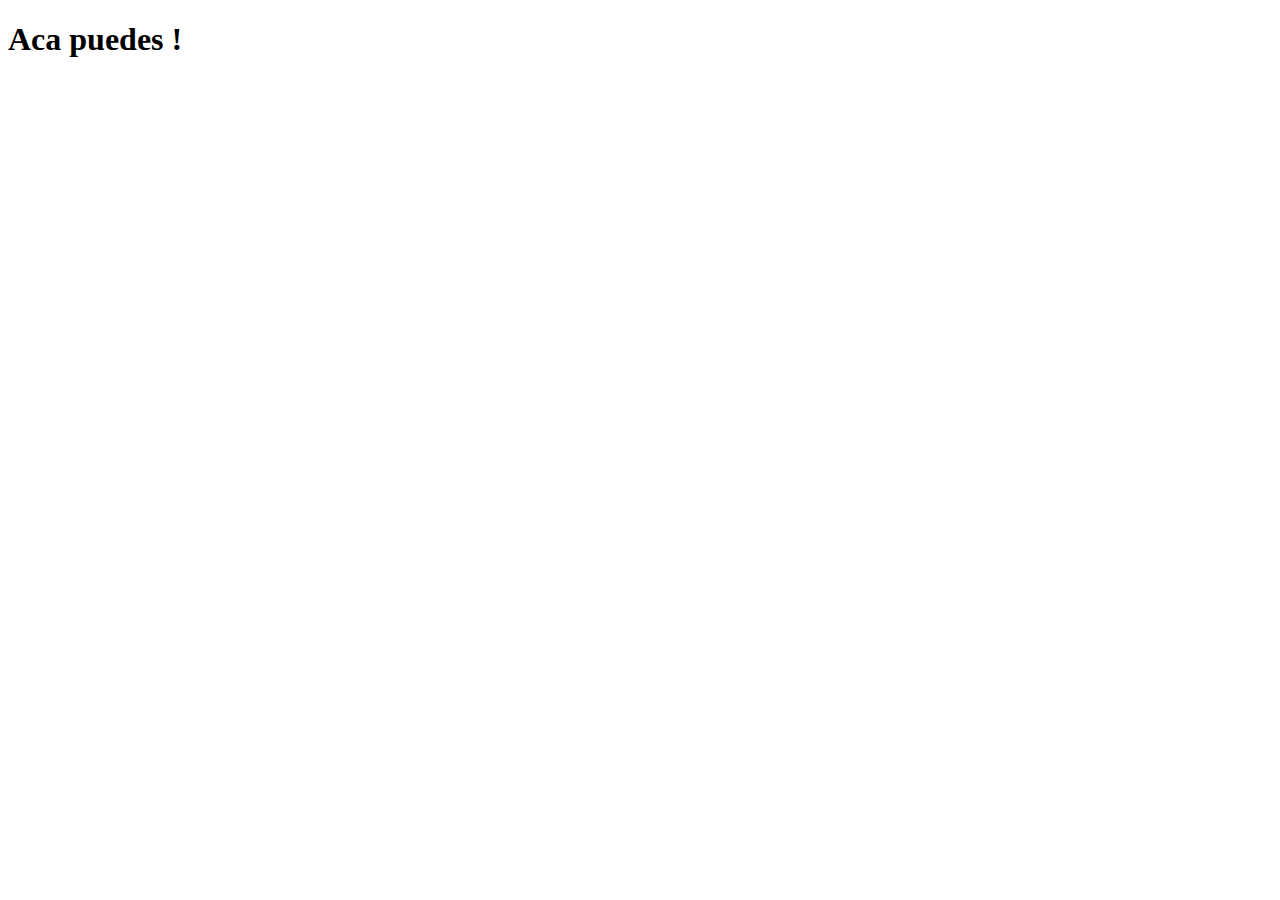
==== public/index.html @ 9dc1590d "inicio" ====
<!DOCTYPE html>
<html lang="en">
<head>
	<meta charset="UTF-8">
	<title>Prueba de Sass</title>
	<link rel="stylesheet" href="css/app.css">
</head>
<body>
	<!-- Acá puedes escribir el codigo de tu página -->
	<div class="container">
		<h1>Aca puedes !</h1>
	</div>

	
	<!-- <script src="js/app.js"></script> -->
</body>
</html>
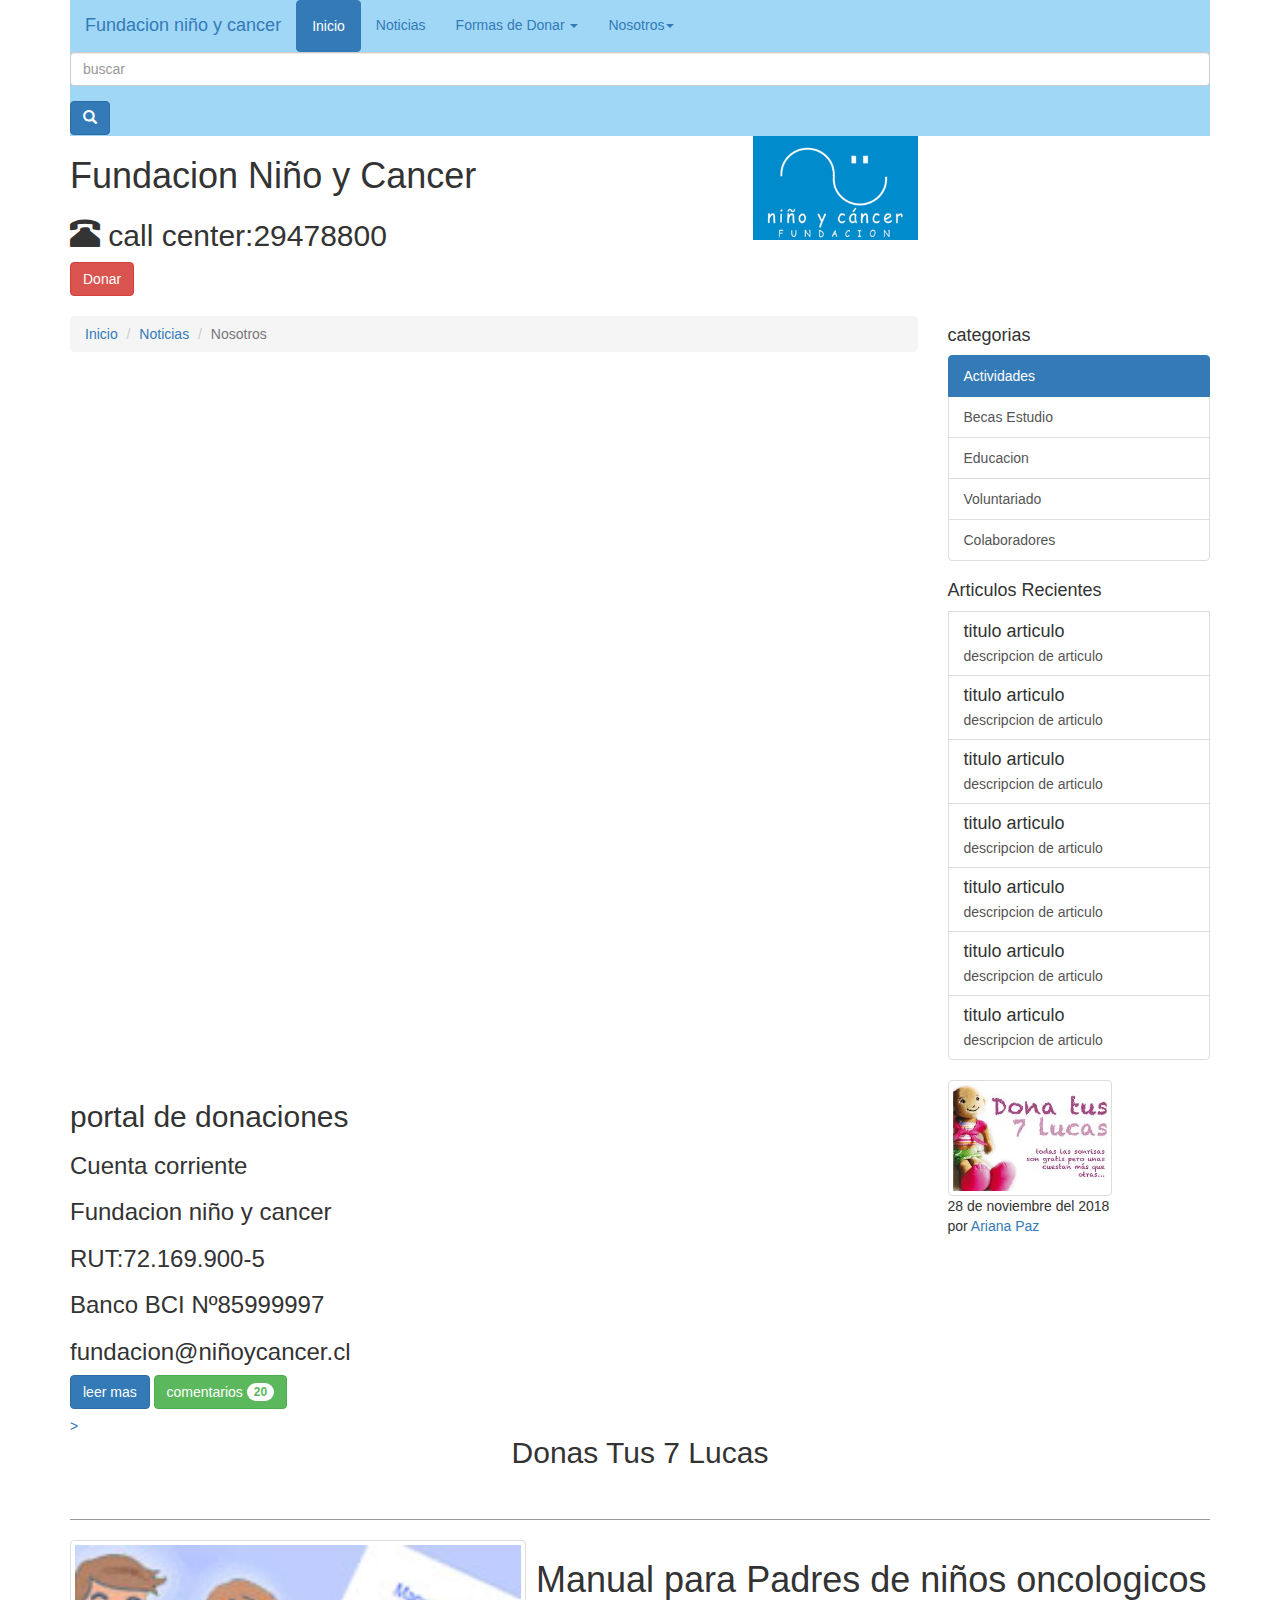
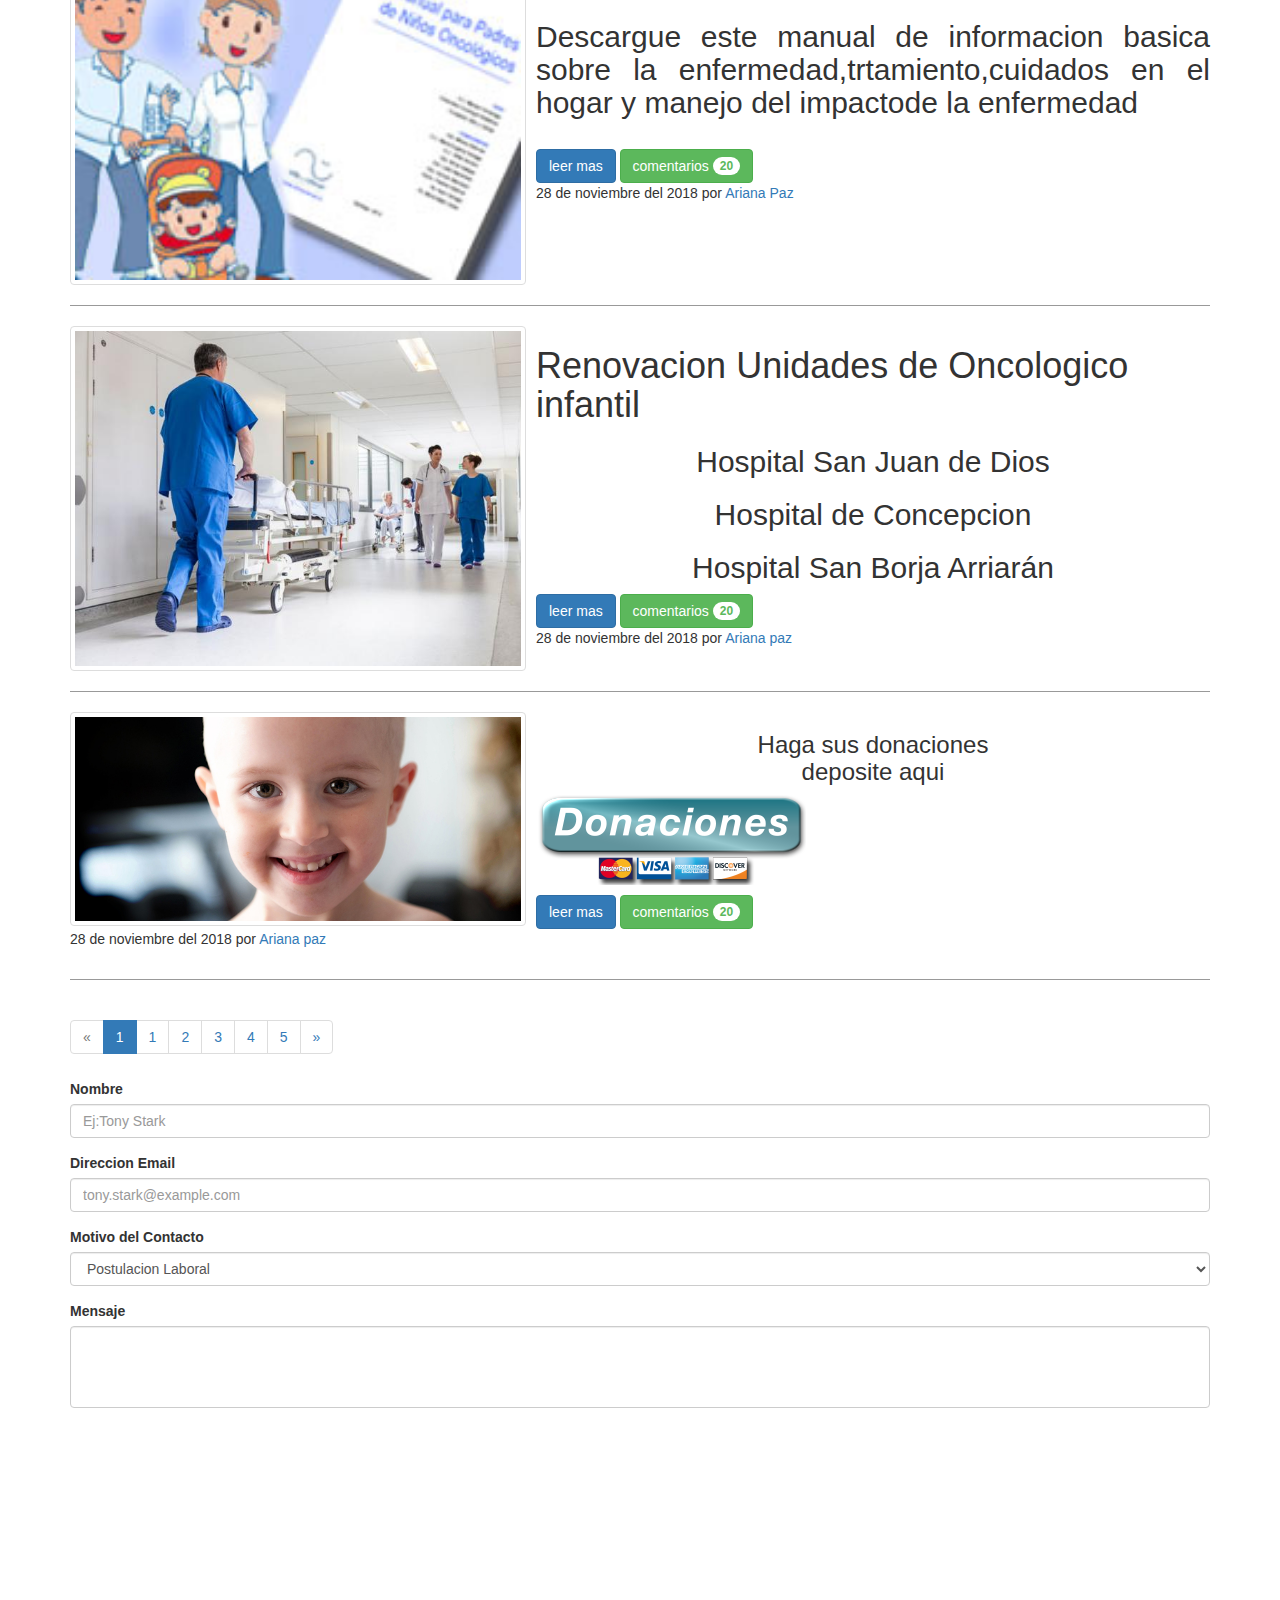
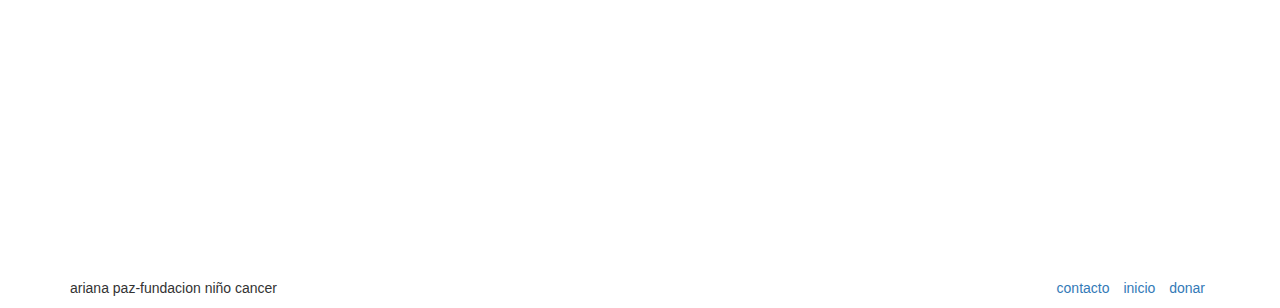
==== commit 208130d4: "segunda edicion" ====
--- a/public/index.html
+++ b/public/index.html
@@ -1,17 +1,322 @@
 <!DOCTYPE html>
-<html lang="en">
+<html lang="es">
 <head>
 	<meta charset="UTF-8">
-	<title>Prueba de Sass</title>
+	<meta name="viewport" content="width=device-width,user-scalable=no, initial-scale=1.0, maximun-scale=1.0, minimum-scale=1.0">
+	<title>fundacion niño y cancer</title>
+
+	<link rel="stylesheet" href="css/app.css">
+	<link rel="stylesheet" href="http://netdna.bootstrapcdn.com/bootstrap/3.1.1/css/bootstrap.min.css">
+	<link rel="stylesheet" href="http://netdna.bootstrapcdn.com/bootstrap/3.1.1/css/bootstrap-theme.min.css">
+	<script type="text/javascript" src="http://code.jquery.com/jquery-1.11.0.min.js"></script>
+	<script src="http://netdna.bootstrapcdn.com/bootstrap/3.1.1/js/bootstrap.min.js"></script>
 	<link rel="stylesheet" href="css/app.css">
 </head>
 <body>
-	<!-- Acá puedes escribir el codigo de tu página -->
+	<header class="container">
+		<div class="row">
+			<div class="col-md-12">
+				<nav class="navbar navbar-static-top" role="navigation">
+					<div class="navbar-header">
+						<button type="button" class="navbar-toggle collapsed" data-toggle="collapse" data-target="#navegacion-fc">
+							<span class="sr-only">Desplegar/ocultar menu</span>
+							<span class="icon-bar"></span>
+							<span class="icon-bar"></span>
+							<span class="icon-bar"></span>
+						</button>
+						<a href="#" class="navbar-brand">Fundacion niño y cancer</a>
+					</div>
+					<!--inicia menu-->
+					<div class="collapse navbar-collapse" id="navegacion-fc"> 
+						<ul class="nav navbar-nav">
+							<li class="active"> <a href="#"class="list-group-item active">Inicio</a></li>
+							<li> <a href="noticias.html">Noticias</a></li>
+							<li class="dropdown">
+								<a href="#" class="dropdown-toggle" data-toggle="dropdown" role="button">
+									Formas de Donar <span class="caret"></span>
+								</a>
+								<ul class="dropdown-menu" role="menu">
+									<li><a href="#">Siendo Socio</a></li>
+									<li><a href="#">Depositando</a></li>
+									<li><a href="#">Mediante LLamada Inter.</a></li>
+									<li><a href="#">alcancias</a></li>
+									<li><a href="#">coronas de caridad</a></li>
+									<li><a href="#">Empresas/Particulares</a></li>
+								</ul>
+							</li>
+							<li class="dropdown">
+								<a href="../public/nosotros.html" class="dropdown-toggle" data-toggle="dropdown" role="button">
+									Nosotros<span class="caret"></span>
+								</a>
+								<ul class="dropdown-menu" role="menu">
+									<li><a href="#">Nuestros Objetivos</a></li>
+									<li><a href="#">Consejo General</a></li>
+									<li><a href="#">Comite Ejecutivo</a></li>
+									<li><a href="#">Directorio Ejecutivo</a></li>
+									<li><a href="#">Administracion</a></li>
+									<li><a href="#">Voluntariado Administrativo</a></li>
+									<li><a href="#">Formulario Postulacion</a></li>
+								</ul>
+							</li>
+						</ul>
+						<div class="form-group">
+							<input type="text" class="form-control" placeholder="buscar">
+						</div>
+						<button type="submit" class="btn btn-primary">
+							<span class="glyphicon glyphicon-search"></span>
+						</button>
+					</form>
+				</div>
+			</nav>
+		</div>
+	</div>
+</header>
+<section class="container">
+	<div class="row">
+		<div class="col-md-7">
+			<h1>Fundacion Niño y Cancer</h1>
+			<h2><span class="glyphicon glyphicon-phone-alt"></span> call center:29478800</h2>
+			<button type="button" class="btn btn-danger">Donar</button>
+		</div>
+		<div class="col-md-2">
+			<img class="logo" src="imagenes/logo_fundacion.gif" alt="">
+		</div>
+	</div>
+</section>
+<section class="main container">
+	<div class="row">
+		<div class="col-md-9">
+			<div class="migas-de-pan">
+				<ol class="breadcrumb">
+					<li><a href="#">Inicio</a></li>
+					<li><a href="#">Noticias</a></li>
+					<li class="active">Nosotros</li>
+				</ol>
+			</div>
+		</div>	
+			<aside class="col-md-3">
+				<h4>categorias</h4>
+				<div class="list-group">
+					<a href="#" class="list-group-item active">Actividades</a>
+					<a href="#" class="list-group-item ">Becas Estudio</a>
+					<a href="#" class="list-group-item ">Educacion</a>
+					<a href="#" class="list-group-item ">Voluntariado</a>
+					<a href="#" class="list-group-item ">Colaboradores</a>
+				</div>
+				<h4>Articulos Recientes</h4>
+				<a href="#" class="list-group-item">
+					<h4 class="list-group-item-heading">titulo articulo</h4>
+					<p class="list-group-item-text">descripcion de articulo</p>
+				</a>
+				<a href="#" class="list-group-item">
+					<h4 class="list-group-item-heading">titulo articulo</h4>
+					<p class="list-group-item-text">descripcion de articulo</p>
+				</a>
+				<a href="#" class="list-group-item">
+					<h4 class="list-group-item-heading">titulo articulo</h4>
+					<p class="list-group-item-text">descripcion de articulo</p>
+				</a>
+				<a href="#" class="list-group-item">
+					<h4 class="list-group-item-heading">titulo articulo</h4>
+					<p class="list-group-item-text">descripcion de articulo</p>
+				</a>
+				<a href="#" class="list-group-item">
+					<h4 class="list-group-item-heading">titulo articulo</h4>
+					<p class="list-group-item-text">descripcion de articulo</p>
+				</a>
+				<a href="#" class="list-group-item">
+					<h4 class="list-group-item-heading">titulo articulo</h4>
+					<p class="list-group-item-text">descripcion de articulo</p>
+				</a>
+				<a href="#" class="list-group-item">
+					<h4 class="list-group-item-heading">titulo articulo</h4>
+					<p class="list-group-item-text">descripcion de articulo</p>
+				</a>
+			</aside>
+		</div>
+	</div>
+</section>
+<div class="container">
+	<div class="row">
+		<div class="col-md-9">
+	        <h2>portal de donaciones</h2>
+			<h3>Cuenta corriente</h3>
+			<h3>Fundacion niño y cancer</h3>
+			<h3>RUT:72.169.900-5 </h3>
+			<h3>Banco BCI Nº85999997</h3>
+			<h3>fundacion@niñoycancer.cl</h3>
+			<a href="#" class="btn btn-primary">leer mas</a>
+			<a href="#" class="btn btn-success">comentarios <span class="badge">20</span></a>
+		</div>
+		<div class="col-md-2">
+			<img class="img-thumbnail" src="../public/imagenes/7lucas.jpg" alt="">
+			<p><span class="post-fecha">28 de noviembre del 2018</span> por <span class="post-autor"><a href="#">Ariana Paz</a></span></p>
+		</div>
+	</div>
+</div>
+	<div class="row">
+		<div class="col-md-6"></div>
+		<div class="col-md-3"></div>
+	</div>
+	<div class="row">
+		<div class="col-md-6"></div>
+		<div class="col-md-3"></div>
+	</div>
+	<div class="row">
+		<div class="col-md-6"></div>
+		<div class="col-md-3"></div>
+	</div>
+	<div class="row">
+		<div class="col-md-6"></div>
+		<div class="col-md-3"></div>
+	</div>
+	<div class="row">
+		<div class="col-md-6"></div>
+		<div class="col-md-3"></div>
+	</div>
+	<div class="row">
+		<div class="col-md-10"></div>
+		<div class="col-md-2"></div>
+	</div>
+	<div class="row">
+		<div class="col-md-10"></div>
+		<div class="col-md-2"></div>
+	</div>
+</div>
+		<div class="container">
+			<article class="post clearfix">
+				<a href="#" class="thumb pull-left">
+					>
+				</a>
+				<h2 class="post-title text-center">
+					<a href="#">Donas Tus 7 Lucas</a>
+				</h2>
+				<p class="post-contenido text-center">
+					
+				</p>
+				<div class="contenedor-botones"> 
+					
+				</div>
+				
+				<br>
+			</article>
+			<article class="post clearfix">
+				<a href="#" class="thumb pull-left">
+					<img class="img-thumbnail" src="../public/imagenes/art4.jpg" alt="">
+				</a>
+				<h3 class="post-title">
+					<h1>Manual para Padres de niños oncologicos</h1>
+				</h3>
+				<h2 class="post-contenido text-justify">
+				Descargue este manual de informacion basica sobre la enfermedad,trtamiento,cuidados en el hogar y manejo del impactode la enfermedad</h2>
+				<br>
+				<div class="contenedor-botones"> 
+					<a href="#" class="btn btn-primary"> leer mas</a>
+					<a href="#" class="btn btn-success">comentarios <span class="badge">20</span></a>
+				</div>
+				<p><span class="post-fecha">28 de noviembre del 2018</span> por <span class="post-autor"><a href="#">Ariana Paz</a></span></p>
+				<br>
+			</article>
+			<article class="post clearfix">
+				<a href="#" class="thumb pull-left">
+					<img class="img-thumbnail" src="../public/imagenes/art3.jpg" alt="">
+				</a>
+				<h3 class="post-title">
+					<h1>Renovacion Unidades de Oncologico infantil<h1>
+					</h3>
+					<h2 class="post-contenido text-center">
+						Hospital San Juan de Dios
+					</h2>
+					<h2 class="post-contenido text-center">
+						Hospital de Concepcion
+					</h2>
+					<h2 class="post-contenido text-center">
+						Hospital San Borja Arriarán
+					</h2>
+					<div class="contenedor-botones"> 
+						<a href="#" class="btn btn-primary"> leer mas</a>
+						<a href="#" class="btn btn-success">comentarios <span class="badge">20</span></a>
+					</div>
+					<p><span class="post-fecha">28 de noviembre del 2018</span> por <span class="post-autor"><a href="#">Ariana paz</a></span></p>
+				</article>
+				<article class="post clearfix">
+					<a href="#" class="thumb pull-left">
+						<img class="img-thumbnail" src="../public/imagenes/art2.jpg" alt="">
+					</a>
+					<h3 class="post-title text-center">
+						<a href="#">Haga sus donaciones</a>
+						<p>deposite aqui</p>
+					</h3>
+					<p class="post-contenido">
+						<img src="../public/imagenes/donacion2.png" alt="">
+						<img src="..public/imagenes/logowebp.png" alt="">
+					</p>
+					<div class="contenedor-botones"> 
+						<a href="#" class="btn btn-primary"> leer mas</a>
+						<a href="#" class="btn btn-success">comentarios <span class="badge">20</span></a>
+					</div>
+					<p><span class="post-fecha">28 de noviembre del 2018</span> por <span class="post-autor"><a href="#">Ariana paz</a></span></p>
+				</article>
+				<nav>
+					<div class="center-block">
+						<ul class="pagination">
+							<li class="disabled"><a href="#">&laquo;</a></li>
+							<li class="active"><a href="#">1</a></li>
+							<li><a href="#">1</a></li>
+							<li><a href="#">2</a></li>
+							<li><a href="#">3</a></li>
+							<li><a href="#">4</a></li>
+							<li><a href="#">5</a></li>
+							<li><a href="#">&raquo;</a></li>
+						</ul>
+					</div>
+				</nav>			
+			</div>
+		</div>
+		</section>	
+
+<footer>
 	<div class="container">
-		<h1>Aca puedes !</h1>
-	</div>
+		<form>
+		  <div class="form-group">
+		    <label for="exampleFormControlInput1">Nombre</label>
+		    <input type="email" class="form-control" id="exampleFormControlInput1" placeholder="Ej:Tony Stark">
+		  </div>
+		   <div class="form-group">
+		    <label for="exampleFormControlInput1">Direccion Email</label>
+		    <input type="email" class="form-control" id="exampleFormControlInput1" placeholder="tony.stark@example.com">
+		  </div>
+		  <div class="form-group">
+		    <label for="exampleFormControlSelect1">Motivo del Contacto</label>
+		    <select class="form-control" id="exampleFormControlSelect1">
+		      <option>Postulacion Laboral</option>
+		      <option>Solicitud Colaborador</option>
+		      <option>Postulacion Voluntario</option>
+		      <option>Realizar Actividad</option>
+		      <option>Mas Informacion</option>
+		    </select>
+		  </div>
+		  <div class="form-group">
+		    <label for="exampleFormControlSelect2">Mensaje</label>
+		    <select multiple class="form-control" id="exampleFormControlSelect2">
+		    </select>
+		  </div>
+		</form>
+		<iframe src="https://www.google.com/maps/embed?pb=!1m18!1m12!1m3!1d26639.502974983185!2d-70.59573984834611!3d-33.42486407243729!2m3!1f0!2f0!3f0!3m2!1i1024!2i768!4f13.1!3m3!1m2!1s0x9662cee717978c8b%3A0xf249e043ee756cec!2sEl+Director+5987%2C+Las+Condes%2C+Regi%C3%B3n+Metropolitana!5e0!3m2!1ses!2scl!4v1541175277330" width="600" height="450" frameborder="0" style="border:0" allowfullscreen></iframe>
 
-	
-	<!-- <script src="js/app.js"></script> -->
+		<div class="row">
+			<div class="col-xs-6">
+				<p>ariana paz-fundacion niño cancer</p>
+			</div>
+			<div class="col-xs-6">
+				<ul class="list-inline text-right">
+					<li><a href="#">contacto</a></li>
+					<li><a href="#">inicio</a></li>
+					<li><a href="#">donar</a></li>
+				</ul>
+			</div>
+		</div>
+	</div>
+</footer>
 </body>
 </html>
--- a/public/css/app.css
+++ b/public/css/app.css
@@ -0,0 +1,70 @@
+.conteiner {
+  background-color: #428BCA;
+  width: 80%;
+  margin-left: 10%;
+}
+
+.navbar {
+  margin-bottom: 0;
+  background-color: #A0D7F6;
+}
+
+.jumbotron {
+  background: #428BCA;
+  color: white;
+  padding: 20px 0;
+}
+
+.main {
+  margin-top: 20px;
+  margin-bottom: 20px;
+}
+
+.post {
+  padding-bottom: 20px;
+  margin-bottom: 20px;
+  border-bottom: 1px solid #999;
+}
+
+.post .post-title a {
+  color: #333;
+}
+
+.post .thumb {
+  margin-right: 10px;
+  width: 40%;
+}
+
+.post .thumb img {
+  width: 100%;
+}
+
+.post .contenedor-botones {
+  width: 100%;
+}
+
+.aside {
+  float: left;
+}
+
+.jumbotron div img {
+  float: right;
+  position: relative;
+}
+
+@media screen and (max-width: 768px) {
+  .post .thumb {
+    width: 100%;
+    margin-bottom: 20px;
+    margin-right: 0;
+  }
+}
+
+.thumbnail {
+  float: left;
+}
+
+.logo {
+  width: 100%;
+}
+
--- a/public/css/app.css
+++ b/public/css/app.css
@@ -0,0 +1,70 @@
+.conteiner {
+  background-color: #428BCA;
+  width: 80%;
+  margin-left: 10%;
+}
+
+.navbar {
+  margin-bottom: 0;
+  background-color: #A0D7F6;
+}
+
+.jumbotron {
+  background: #428BCA;
+  color: white;
+  padding: 20px 0;
+}
+
+.main {
+  margin-top: 20px;
+  margin-bottom: 20px;
+}
+
+.post {
+  padding-bottom: 20px;
+  margin-bottom: 20px;
+  border-bottom: 1px solid #999;
+}
+
+.post .post-title a {
+  color: #333;
+}
+
+.post .thumb {
+  margin-right: 10px;
+  width: 40%;
+}
+
+.post .thumb img {
+  width: 100%;
+}
+
+.post .contenedor-botones {
+  width: 100%;
+}
+
+.aside {
+  float: left;
+}
+
+.jumbotron div img {
+  float: right;
+  position: relative;
+}
+
+@media screen and (max-width: 768px) {
+  .post .thumb {
+    width: 100%;
+    margin-bottom: 20px;
+    margin-right: 0;
+  }
+}
+
+.thumbnail {
+  float: left;
+}
+
+.logo {
+  width: 100%;
+}
+
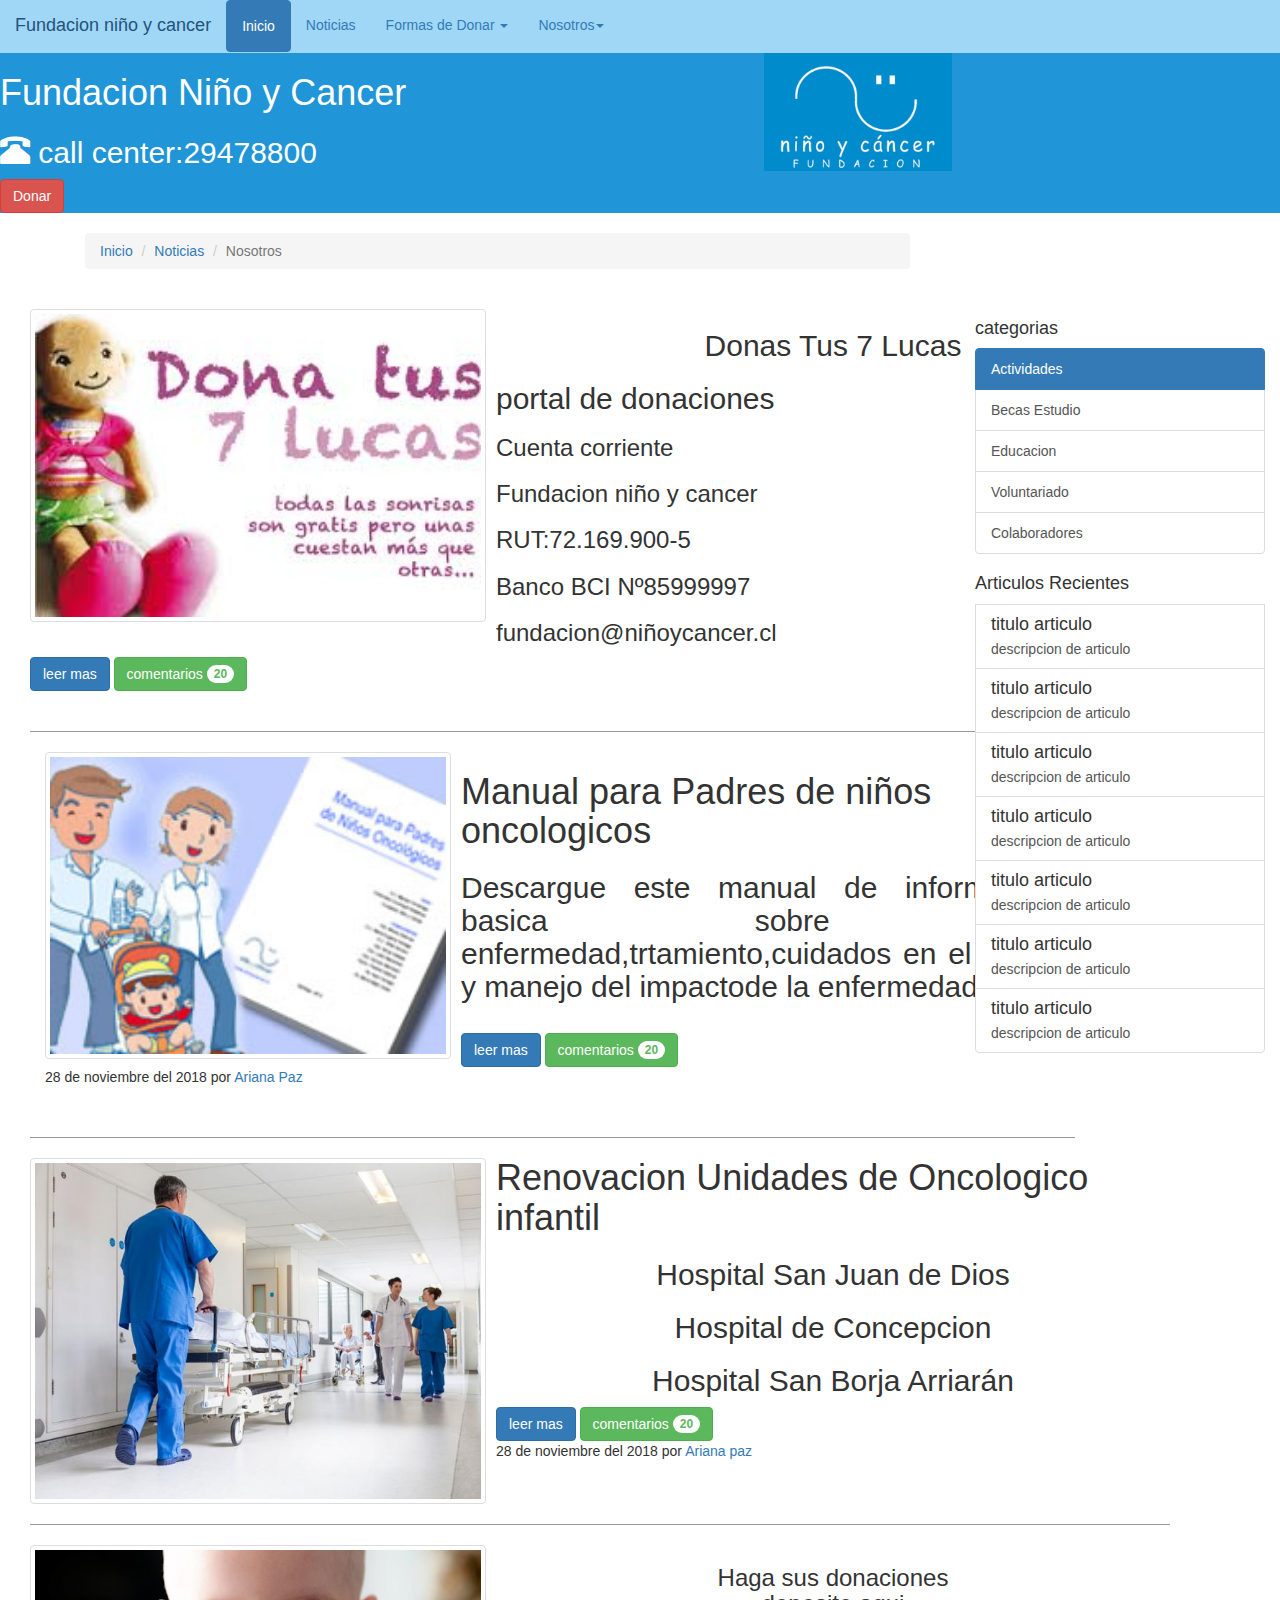
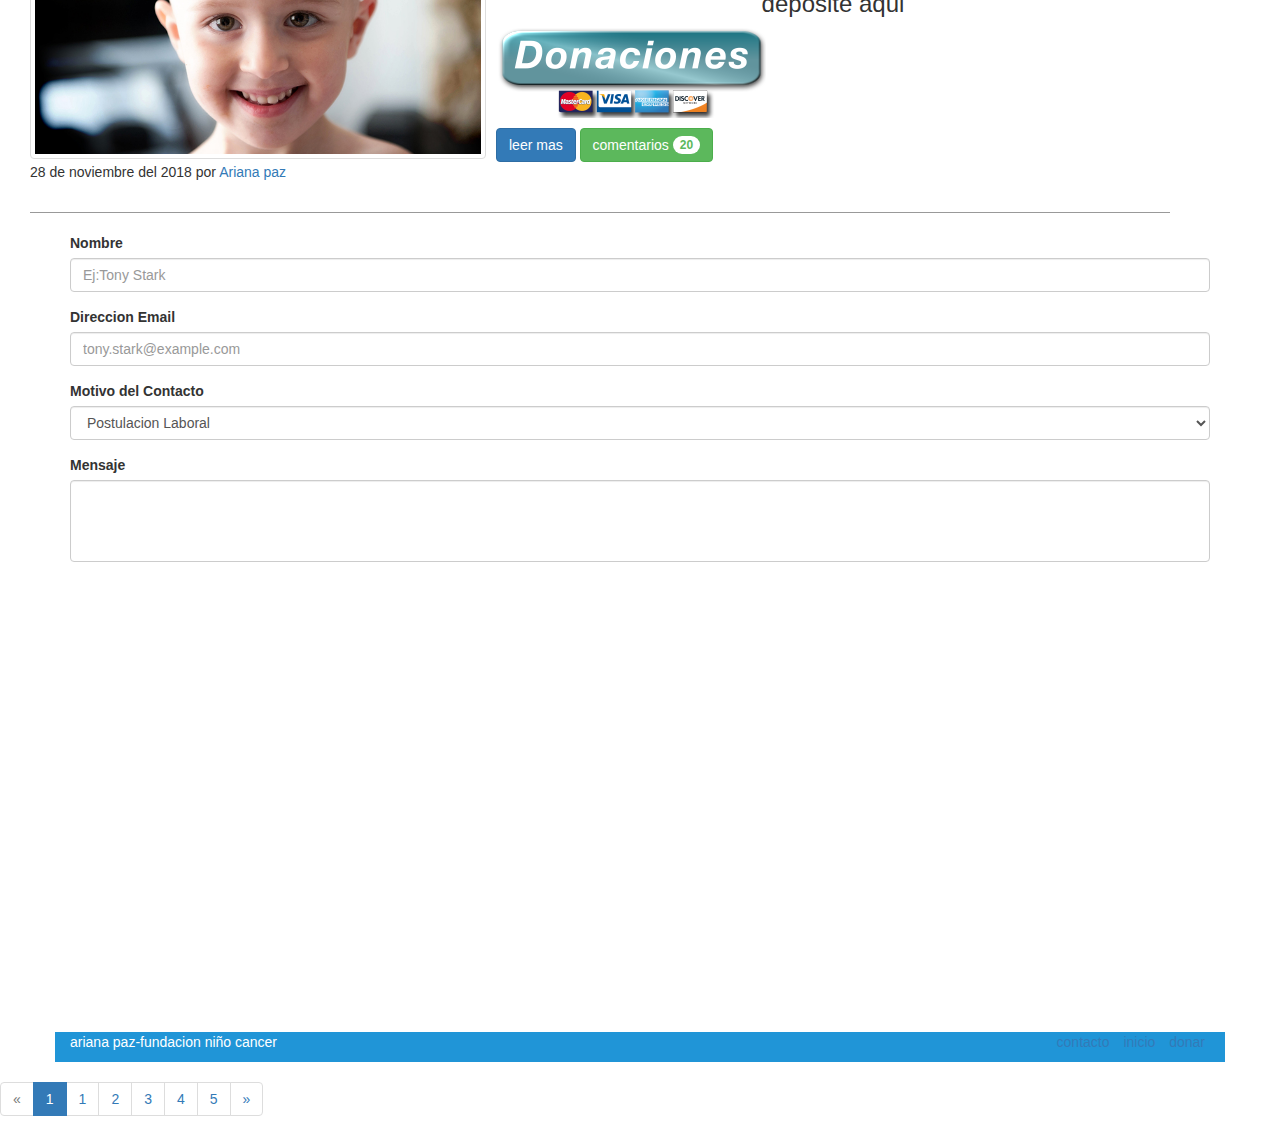
==== commit e88fe42b: "tercera edicion" ====
--- a/public/index.html
+++ b/public/index.html
@@ -13,65 +13,58 @@
 	<link rel="stylesheet" href="css/app.css">
 </head>
 <body>
-	<header class="container">
-		<div class="row">
-			<div class="col-md-12">
-				<nav class="navbar navbar-static-top" role="navigation">
-					<div class="navbar-header">
-						<button type="button" class="navbar-toggle collapsed" data-toggle="collapse" data-target="#navegacion-fc">
-							<span class="sr-only">Desplegar/ocultar menu</span>
-							<span class="icon-bar"></span>
-							<span class="icon-bar"></span>
-							<span class="icon-bar"></span>
-						</button>
-						<a href="#" class="navbar-brand">Fundacion niño y cancer</a>
-					</div>
-					<!--inicia menu-->
-					<div class="collapse navbar-collapse" id="navegacion-fc"> 
-						<ul class="nav navbar-nav">
-							<li class="active"> <a href="#"class="list-group-item active">Inicio</a></li>
-							<li> <a href="noticias.html">Noticias</a></li>
-							<li class="dropdown">
-								<a href="#" class="dropdown-toggle" data-toggle="dropdown" role="button">
-									Formas de Donar <span class="caret"></span>
-								</a>
-								<ul class="dropdown-menu" role="menu">
-									<li><a href="#">Siendo Socio</a></li>
-									<li><a href="#">Depositando</a></li>
-									<li><a href="#">Mediante LLamada Inter.</a></li>
-									<li><a href="#">alcancias</a></li>
-									<li><a href="#">coronas de caridad</a></li>
-									<li><a href="#">Empresas/Particulares</a></li>
-								</ul>
-							</li>
-							<li class="dropdown">
-								<a href="../public/nosotros.html" class="dropdown-toggle" data-toggle="dropdown" role="button">
-									Nosotros<span class="caret"></span>
-								</a>
-								<ul class="dropdown-menu" role="menu">
-									<li><a href="#">Nuestros Objetivos</a></li>
-									<li><a href="#">Consejo General</a></li>
-									<li><a href="#">Comite Ejecutivo</a></li>
-									<li><a href="#">Directorio Ejecutivo</a></li>
-									<li><a href="#">Administracion</a></li>
-									<li><a href="#">Voluntariado Administrativo</a></li>
-									<li><a href="#">Formulario Postulacion</a></li>
-								</ul>
-							</li>
-						</ul>
-						<div class="form-group">
-							<input type="text" class="form-control" placeholder="buscar">
-						</div>
-						<button type="submit" class="btn btn-primary">
-							<span class="glyphicon glyphicon-search"></span>
-						</button>
-					</form>
-				</div>
-			</nav>
-		</div>
-	</div>
-</header>
-<section class="container">
+
+	<div class="row">
+		<div class="col-md-12">
+			<nav class="navbar navbar-static-top" role="navigation">
+				<div class="navbar-header">
+					<button type="button" class="navbar-toggle collapsed" data-toggle="collapse" data-target="#navegacion-fc">
+						<span class="sr-only">Desplegar/ocultar menu</span>
+						<span class="icon-bar"></span>
+						<span class="icon-bar"></span>
+						<span class="icon-bar"></span>
+					</button>
+					<a href="#" class="navbar-brand">Fundacion niño y cancer</a>
+				</div>
+				<!--inicia menu-->
+				<div class="collapse navbar-collapse" id="navegacion-fc"> 
+					<ul class="nav navbar-nav">
+						<li class="active"> <a href="#"class="list-group-item active">Inicio</a></li>
+						<li> <a href="noticias.html">Noticias</a></li>
+						<li class="dropdown">
+							<a href="#" class="dropdown-toggle" data-toggle="dropdown" role="button">
+								Formas de Donar <span class="caret"></span>
+							</a>
+							<ul class="dropdown-menu" role="menu">
+								<li><a href="#">Siendo Socio</a></li>
+								<li><a href="#">Depositando</a></li>
+								<li><a href="#">Mediante LLamada Inter.</a></li>
+								<li><a href="#">alcancias</a></li>
+								<li><a href="#">coronas de caridad</a></li>
+								<li><a href="#">Empresas/Particulares</a></li>
+							</ul>
+						</li>
+						<li class="dropdown">
+							<a href="../public/nosotros.html" class="dropdown-toggle" data-toggle="dropdown" role="button">
+								Nosotros<span class="caret"></span>
+							</a>
+							<ul class="dropdown-menu" role="menu">
+								<li><a href="#">Nuestros Objetivos</a></li>
+								<li><a href="#">Consejo General</a></li>
+								<li><a href="#">Comite Ejecutivo</a></li>
+								<li><a href="#">Directorio Ejecutivo</a></li>
+								<li><a href="#">Administracion</a></li>
+								<li><a href="#">Voluntariado Administrativo</a></li>
+								<li><a href="#">Formulario Postulacion</a></li>
+							</ul>
+						</li>
+					</ul>
+				</form>
+			</div>
+		</nav>
+	</div>
+</div>
+	<div class="seccion">
 	<div class="row">
 		<div class="col-md-7">
 			<h1>Fundacion Niño y Cancer</h1>
@@ -84,7 +77,6 @@
 	</div>
 </section>
 <section class="main container">
-	<div class="row">
 		<div class="col-md-9">
 			<div class="migas-de-pan">
 				<ol class="breadcrumb">
@@ -94,117 +86,48 @@
 				</ol>
 			</div>
 		</div>	
-			<aside class="col-md-3">
-				<h4>categorias</h4>
-				<div class="list-group">
-					<a href="#" class="list-group-item active">Actividades</a>
-					<a href="#" class="list-group-item ">Becas Estudio</a>
-					<a href="#" class="list-group-item ">Educacion</a>
-					<a href="#" class="list-group-item ">Voluntariado</a>
-					<a href="#" class="list-group-item ">Colaboradores</a>
-				</div>
-				<h4>Articulos Recientes</h4>
-				<a href="#" class="list-group-item">
-					<h4 class="list-group-item-heading">titulo articulo</h4>
-					<p class="list-group-item-text">descripcion de articulo</p>
-				</a>
-				<a href="#" class="list-group-item">
-					<h4 class="list-group-item-heading">titulo articulo</h4>
-					<p class="list-group-item-text">descripcion de articulo</p>
-				</a>
-				<a href="#" class="list-group-item">
-					<h4 class="list-group-item-heading">titulo articulo</h4>
-					<p class="list-group-item-text">descripcion de articulo</p>
-				</a>
-				<a href="#" class="list-group-item">
-					<h4 class="list-group-item-heading">titulo articulo</h4>
-					<p class="list-group-item-text">descripcion de articulo</p>
-				</a>
-				<a href="#" class="list-group-item">
-					<h4 class="list-group-item-heading">titulo articulo</h4>
-					<p class="list-group-item-text">descripcion de articulo</p>
-				</a>
-				<a href="#" class="list-group-item">
-					<h4 class="list-group-item-heading">titulo articulo</h4>
-					<p class="list-group-item-text">descripcion de articulo</p>
-				</a>
-				<a href="#" class="list-group-item">
-					<h4 class="list-group-item-heading">titulo articulo</h4>
-					<p class="list-group-item-text">descripcion de articulo</p>
-				</a>
-			</aside>
-		</div>
-	</div>
-</section>
+			
+		</div>
+</section>	
+<div class="col-md-9">
+	
+	
 <div class="container">
 	<div class="row">
-		<div class="col-md-9">
-	        <h2>portal de donaciones</h2>
+		<div class="-md-9">
+		</div>
+		<div class="-md-2">
+		</div>
+	</div>
+</div>
+		<div class="container">
+			<article class="post clearfix">
+				<a href="#" class="thumb pull-left">
+					<img class="img-thumbnail" src="../public/imagenes/7lucas.jpg" alt="">
+				</a>
+				<h2 class="post-title text-center">
+					<a href="#">Donas Tus 7 Lucas</a>
+				</h2>
+				<p class="post-contenido text-center">
+					<h2>portal de donaciones</h2>
 			<h3>Cuenta corriente</h3>
 			<h3>Fundacion niño y cancer</h3>
 			<h3>RUT:72.169.900-5 </h3>
 			<h3>Banco BCI Nº85999997</h3>
 			<h3>fundacion@niñoycancer.cl</h3>
-			<a href="#" class="btn btn-primary">leer mas</a>
-			<a href="#" class="btn btn-success">comentarios <span class="badge">20</span></a>
-		</div>
-		<div class="col-md-2">
-			<img class="img-thumbnail" src="../public/imagenes/7lucas.jpg" alt="">
-			<p><span class="post-fecha">28 de noviembre del 2018</span> por <span class="post-autor"><a href="#">Ariana Paz</a></span></p>
-		</div>
-	</div>
-</div>
-	<div class="row">
-		<div class="col-md-6"></div>
-		<div class="col-md-3"></div>
-	</div>
-	<div class="row">
-		<div class="col-md-6"></div>
-		<div class="col-md-3"></div>
-	</div>
-	<div class="row">
-		<div class="col-md-6"></div>
-		<div class="col-md-3"></div>
-	</div>
-	<div class="row">
-		<div class="col-md-6"></div>
-		<div class="col-md-3"></div>
-	</div>
-	<div class="row">
-		<div class="col-md-6"></div>
-		<div class="col-md-3"></div>
-	</div>
-	<div class="row">
-		<div class="col-md-10"></div>
-		<div class="col-md-2"></div>
-	</div>
-	<div class="row">
-		<div class="col-md-10"></div>
-		<div class="col-md-2"></div>
-	</div>
-</div>
-		<div class="container">
-			<article class="post clearfix">
-				<a href="#" class="thumb pull-left">
-					>
-				</a>
-				<h2 class="post-title text-center">
-					<a href="#">Donas Tus 7 Lucas</a>
-				</h2>
-				<p class="post-contenido text-center">
-					
 				</p>
 				<div class="contenedor-botones"> 
-					
+					<a href="#" class="btn btn-primary"> leer mas</a>
+					<a href="#" class="btn btn-success">comentarios <span class="badge">20</span></a>
 				</div>
 				
 				<br>
 			</article>
-			<article class="post clearfix">
+			<article class="post clearfix col-md-11">
 				<a href="#" class="thumb pull-left">
 					<img class="img-thumbnail" src="../public/imagenes/art4.jpg" alt="">
 				</a>
-				<h3 class="post-title">
+				<h3 class="post-title ">
 					<h1>Manual para Padres de niños oncologicos</h1>
 				</h3>
 				<h2 class="post-contenido text-justify">
@@ -257,7 +180,98 @@
 					</div>
 					<p><span class="post-fecha">28 de noviembre del 2018</span> por <span class="post-autor"><a href="#">Ariana paz</a></span></p>
 				</article>
-				<nav>
+			</div>
+		</div>
+		</section>
+</div>
+<div class="col-md-3">
+	<aside>
+				<h4>categorias</h4>
+				<div class="list-group">
+					<a href="#" class="list-group-item active">Actividades</a>
+					<a href="#" class="list-group-item ">Becas Estudio</a>
+					<a href="#" class="list-group-item ">Educacion</a>
+					<a href="#" class="list-group-item ">Voluntariado</a>
+					<a href="#" class="list-group-item ">Colaboradores</a>
+				</div>
+				<h4>Articulos Recientes</h4>
+				<a href="#" class="list-group-item">
+					<h4 class="list-group-item-heading">titulo articulo</h4>
+					<p class="list-group-item-text">descripcion de articulo</p>
+				</a>
+				<a href="#" class="list-group-item">
+					<h4 class="list-group-item-heading">titulo articulo</h4>
+					<p class="list-group-item-text">descripcion de articulo</p>
+				</a>
+				<a href="#" class="list-group-item">
+					<h4 class="list-group-item-heading">titulo articulo</h4>
+					<p class="list-group-item-text">descripcion de articulo</p>
+				</a>
+				<a href="#" class="list-group-item">
+					<h4 class="list-group-item-heading">titulo articulo</h4>
+					<p class="list-group-item-text">descripcion de articulo</p>
+				</a>
+				<a href="#" class="list-group-item">
+					<h4 class="list-group-item-heading">titulo articulo</h4>
+					<p class="list-group-item-text">descripcion de articulo</p>
+				</a>
+				<a href="#" class="list-group-item">
+					<h4 class="list-group-item-heading">titulo articulo</h4>
+					<p class="list-group-item-text">descripcion de articulo</p>
+				</a>
+				<a href="#" class="list-group-item">
+					<h4 class="list-group-item-heading">titulo articulo</h4>
+					<p class="list-group-item-text">descripcion de articulo</p>
+				</a>
+			</aside>
+</div>
+	<header class="container">
+		
+</header>
+<footer>
+	<div class="container">
+		<form>
+		  <div class="form-group">
+		    <label for="exampleFormControlInput1">Nombre</label>
+		    <input type="email" class="form-control" id="exampleFormControlInput1" placeholder="Ej:Tony Stark">
+		  </div>
+		   <div class="form-group">
+		    <label for="exampleFormControlInput1">Direccion Email</label>
+		    <input type="email" class="form-control" id="exampleFormControlInput1" placeholder="tony.stark@example.com">
+		  </div>
+		  <div class="form-group">
+		    <label for="exampleFormControlSelect1">Motivo del Contacto</label>
+		    <select class="form-control" id="exampleFormControlSelect1">
+		      <option>Postulacion Laboral</option>
+		      <option>Solicitud Colaborador</option>
+		      <option>Postulacion Voluntario</option>
+		      <option>Realizar Actividad</option>
+		      <option>Mas Informacion</option>
+		    </select>
+		  </div>
+		  <div class="form-group">
+		    <label for="exampleFormControlSelect2">Mensaje</label>
+		    <select multiple class="form-control" id="exampleFormControlSelect2">
+		    </select>
+		  </div>
+		</form>
+		<iframe src="https://www.google.com/maps/embed?pb=!1m18!1m12!1m3!1d26639.502974983185!2d-70.59573984834611!3d-33.42486407243729!2m3!1f0!2f0!3f0!3m2!1i1024!2i768!4f13.1!3m3!1m2!1s0x9662cee717978c8b%3A0xf249e043ee756cec!2sEl+Director+5987%2C+Las+Condes%2C+Regi%C3%B3n+Metropolitana!5e0!3m2!1ses!2scl!4v1541175277330" width="600" height="450" frameborder="0" style="border:0" allowfullscreen></iframe>
+
+		<div class="row">
+			<div class="col-xs-6">
+				<p>ariana paz-fundacion niño cancer</p>
+			</div>
+			<div class="col-xs-6">
+				<ul class="list-inline text-right">
+					<li><a href="#">contacto</a></li>
+					<li><a href="#">inicio</a></li>
+					<li><a href="#">donar</a></li>
+				</ul>
+			</div>
+		</div>
+	</div>
+</footer>
+<nav>
 					<div class="center-block">
 						<ul class="pagination">
 							<li class="disabled"><a href="#">&laquo;</a></li>
@@ -271,52 +285,5 @@
 						</ul>
 					</div>
 				</nav>			
-			</div>
-		</div>
-		</section>	
-
-<footer>
-	<div class="container">
-		<form>
-		  <div class="form-group">
-		    <label for="exampleFormControlInput1">Nombre</label>
-		    <input type="email" class="form-control" id="exampleFormControlInput1" placeholder="Ej:Tony Stark">
-		  </div>
-		   <div class="form-group">
-		    <label for="exampleFormControlInput1">Direccion Email</label>
-		    <input type="email" class="form-control" id="exampleFormControlInput1" placeholder="tony.stark@example.com">
-		  </div>
-		  <div class="form-group">
-		    <label for="exampleFormControlSelect1">Motivo del Contacto</label>
-		    <select class="form-control" id="exampleFormControlSelect1">
-		      <option>Postulacion Laboral</option>
-		      <option>Solicitud Colaborador</option>
-		      <option>Postulacion Voluntario</option>
-		      <option>Realizar Actividad</option>
-		      <option>Mas Informacion</option>
-		    </select>
-		  </div>
-		  <div class="form-group">
-		    <label for="exampleFormControlSelect2">Mensaje</label>
-		    <select multiple class="form-control" id="exampleFormControlSelect2">
-		    </select>
-		  </div>
-		</form>
-		<iframe src="https://www.google.com/maps/embed?pb=!1m18!1m12!1m3!1d26639.502974983185!2d-70.59573984834611!3d-33.42486407243729!2m3!1f0!2f0!3f0!3m2!1i1024!2i768!4f13.1!3m3!1m2!1s0x9662cee717978c8b%3A0xf249e043ee756cec!2sEl+Director+5987%2C+Las+Condes%2C+Regi%C3%B3n+Metropolitana!5e0!3m2!1ses!2scl!4v1541175277330" width="600" height="450" frameborder="0" style="border:0" allowfullscreen></iframe>
-
-		<div class="row">
-			<div class="col-xs-6">
-				<p>ariana paz-fundacion niño cancer</p>
-			</div>
-			<div class="col-xs-6">
-				<ul class="list-inline text-right">
-					<li><a href="#">contacto</a></li>
-					<li><a href="#">inicio</a></li>
-					<li><a href="#">donar</a></li>
-				</ul>
-			</div>
-		</div>
-	</div>
-</footer>
 </body>
 </html>
--- a/public/css/app.css
+++ b/public/css/app.css
@@ -68,3 +68,8 @@
   width: 100%;
 }
 
+div .row {
+  background-color: #2095D7;
+  color: white;
+}
+
--- a/public/css/app.css
+++ b/public/css/app.css
@@ -68,3 +68,8 @@
   width: 100%;
 }
 
+div .row {
+  background-color: #2095D7;
+  color: white;
+}
+
